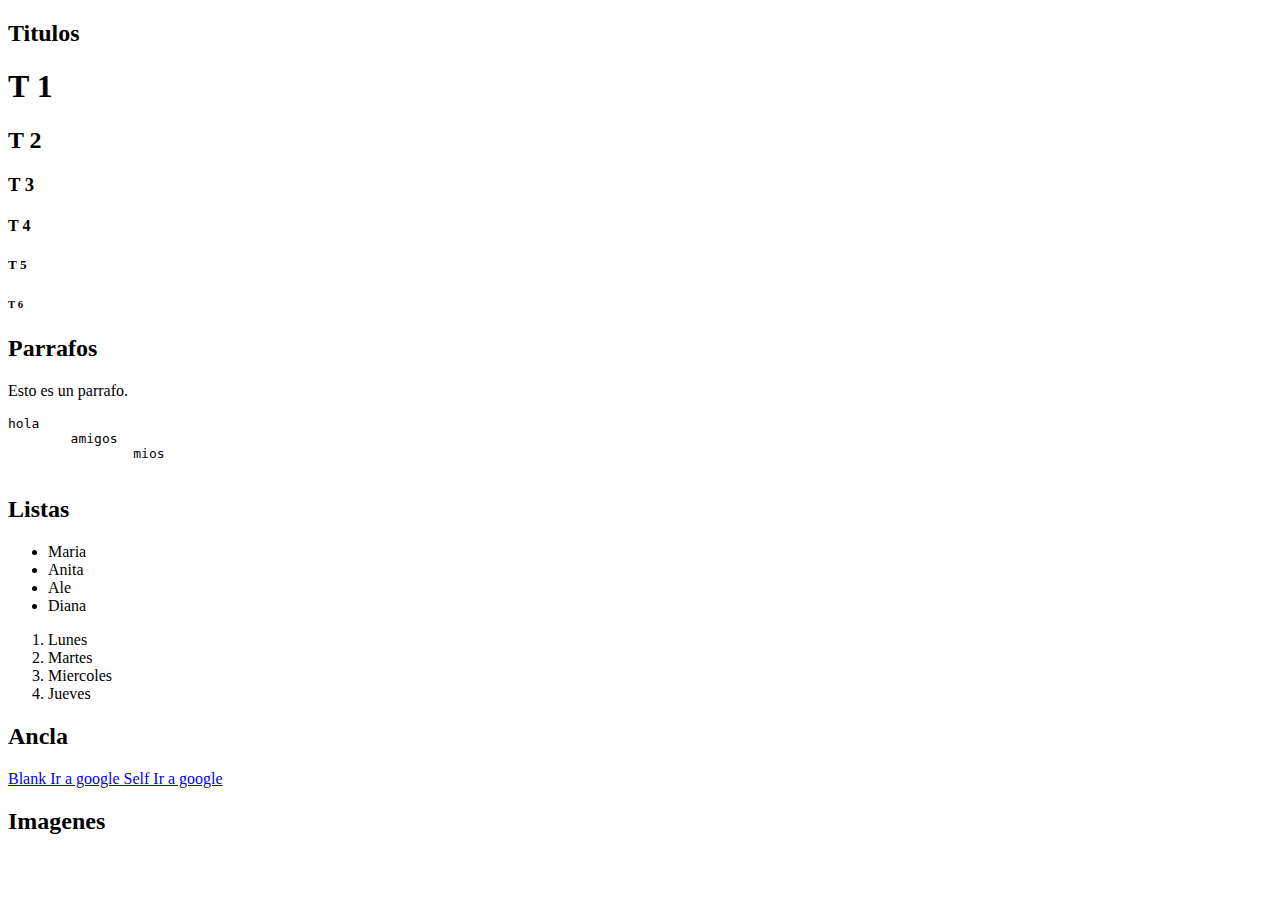
==== app/index.html @ f1ed48db "index" ====
<!DOCTYPE html>

<html lang="es">

<head>
    <meta charset="UTF-8">
    <title>Web</title>
</head>

<body>

<h2>Titulos</h2>

<h1>T 1</h1>
<h2>T 2</h2>
<h3>T 3</h3>
<h4>T 4</h4>
<h5>T 5</h5>
<h6>T 6</h6>


<h2>Parrafos</h2>

<p>Esto
    es
    un
    parrafo.</p>
<pre>
hola
        amigos
                mios
    </pre>

<h2>Listas</h2>

<ul>
    <li>Maria</li>
    <li>Anita</li>
    <li>Ale</li>
    <li>Diana</li>
</ul>

<ol>
    <li>Lunes</li>
    <li>Martes</li>
    <li>Miercoles</li>
    <li>Jueves</li>
</ol>

<h2>Ancla</h2>

<a href="http://www.google.com"
   target="_blank"
>
    Blank Ir a google
</a>

<a href="http://www.google.com">
    Self Ir a google
</a>

<h2>Imagenes</h2>

<img src="" alt="">




</body>

</html>
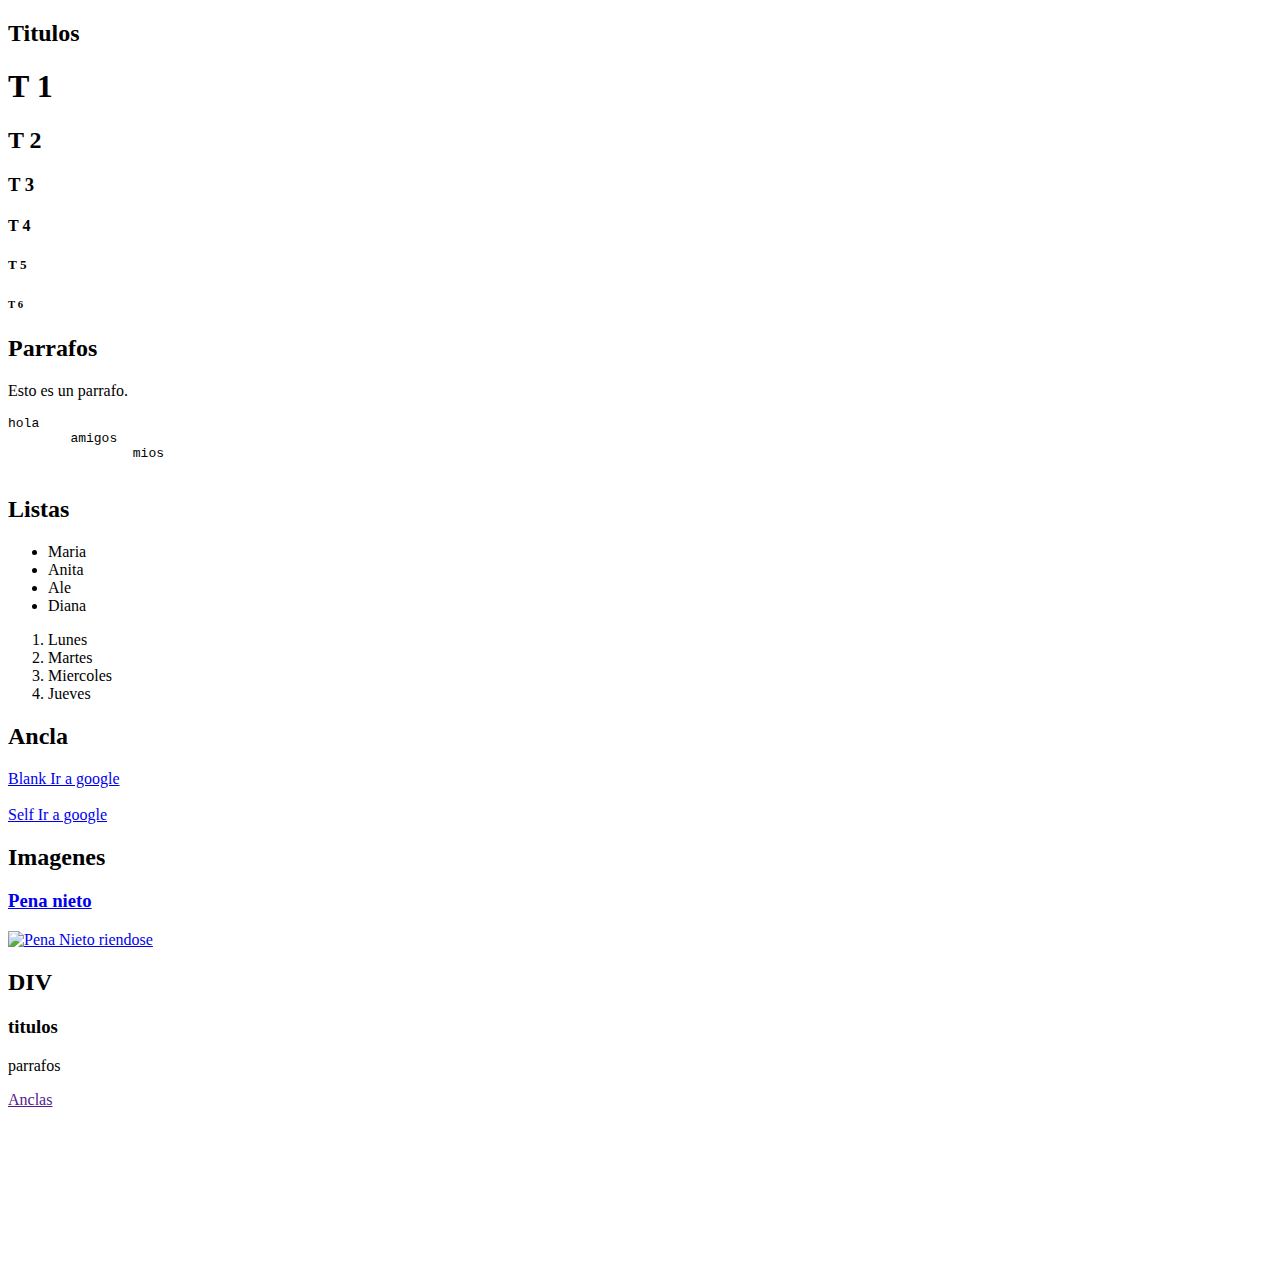
==== commit 2af9eff8: "divs imagenes" ====
--- a/app/index.html
+++ b/app/index.html
@@ -55,15 +55,40 @@
     Blank Ir a google
 </a>
 
+<br>
+
+<br>
+
 <a href="http://www.google.com">
     Self Ir a google
 </a>
 
 <h2>Imagenes</h2>
 
-<img src="" alt="">
+<a href="http://www.epn.edu.ec">
+    <h3>Pena nieto</h3>
 
+    <img src="https://cdn.proceso.com.mx/media/2015/01/82376e8bf64f957e97-150107_nieto_ver_02-D.jpg"
+         alt="Pena Nieto riendose">
 
+</a>
+
+<h2>DIV</h2>
+
+    <div>
+        <h3>titulos</h3>
+        <p>parrafos</p>
+        <a href="">Anclas</a>
+    </div>
+
+<br>
+<br>
+<br>
+<br>
+<br>
+<br>
+<br>
+<br>
 
 
 </body>
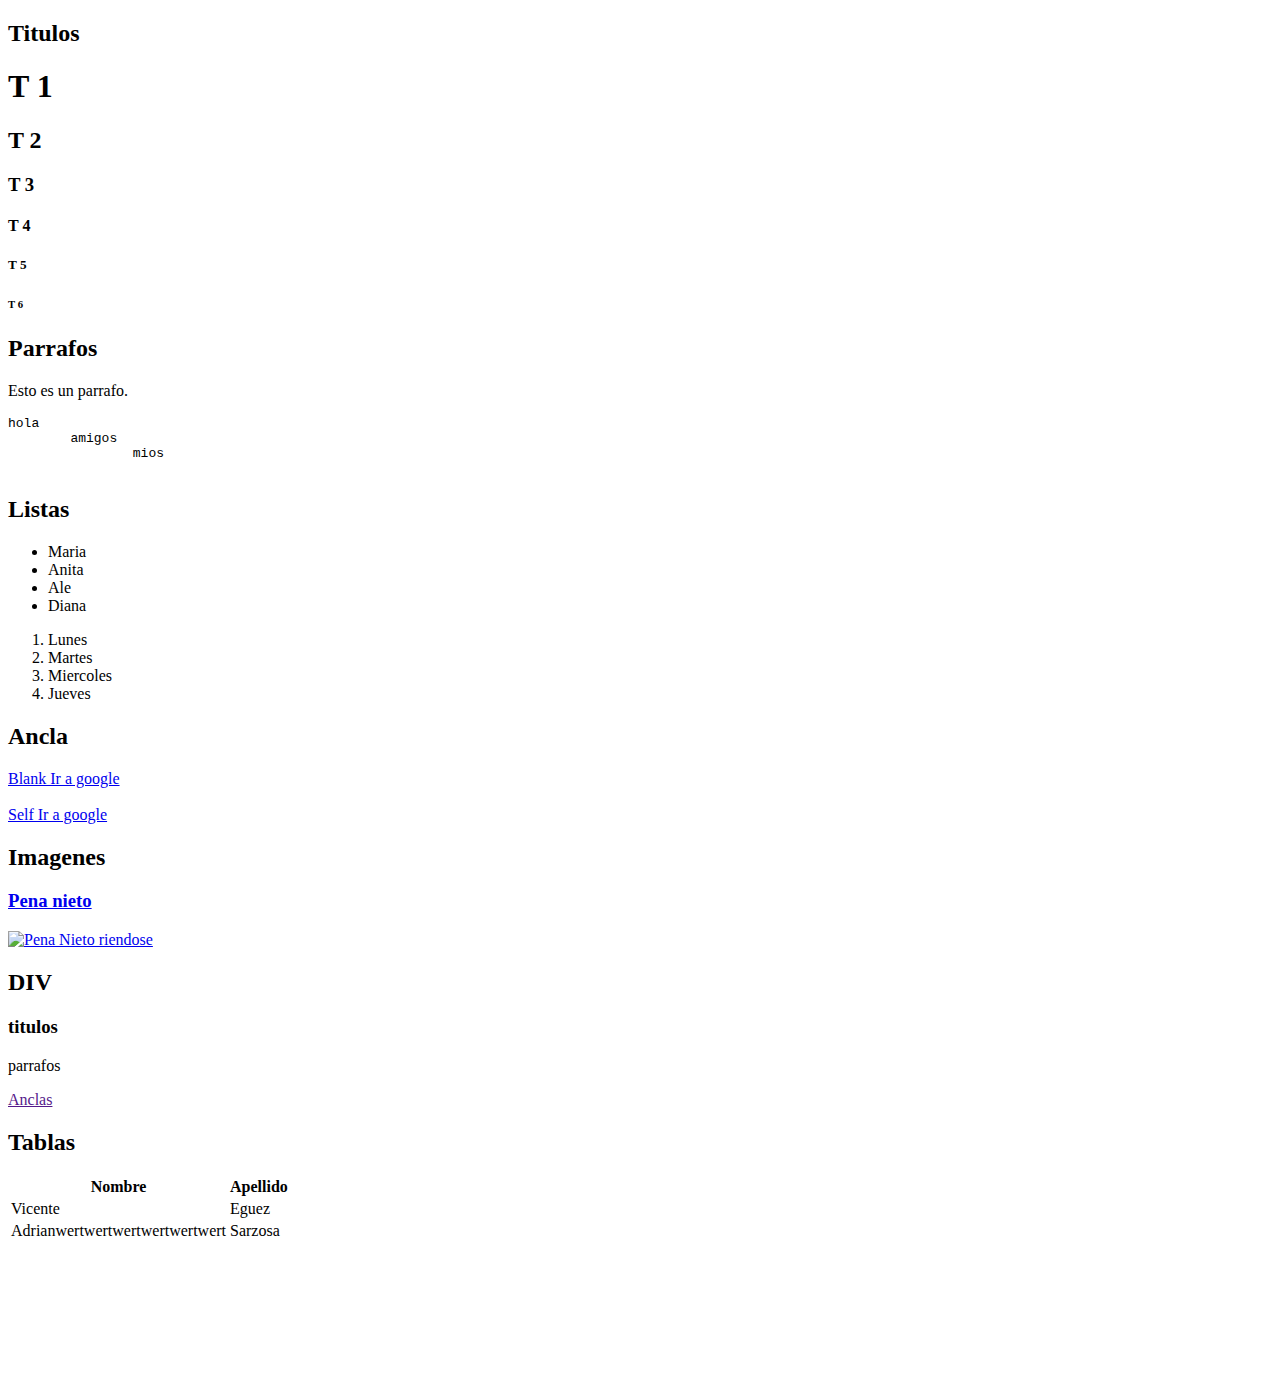
==== commit 4e4ff5b5: "tablas" ====
--- a/app/index.html
+++ b/app/index.html
@@ -75,11 +75,30 @@
 
 <h2>DIV</h2>
 
-    <div>
-        <h3>titulos</h3>
-        <p>parrafos</p>
-        <a href="">Anclas</a>
-    </div>
+<div>
+    <h3>titulos</h3>
+    <p>parrafos</p>
+    <a href="">Anclas</a>
+</div>
+
+<h2>Tablas</h2>
+
+<table>
+    <tr>
+        <th>Nombre</th>
+        <th>Apellido</th>
+    </tr>
+    <tr>
+        <td>Vicente</td>
+        <td>Eguez</td>
+    </tr>
+    <tr>
+        <td>Adrianwertwertwertwertwertwert</td>
+        <td>Sarzosa</td>
+    </tr>
+
+</table>
+
 
 <br>
 <br>
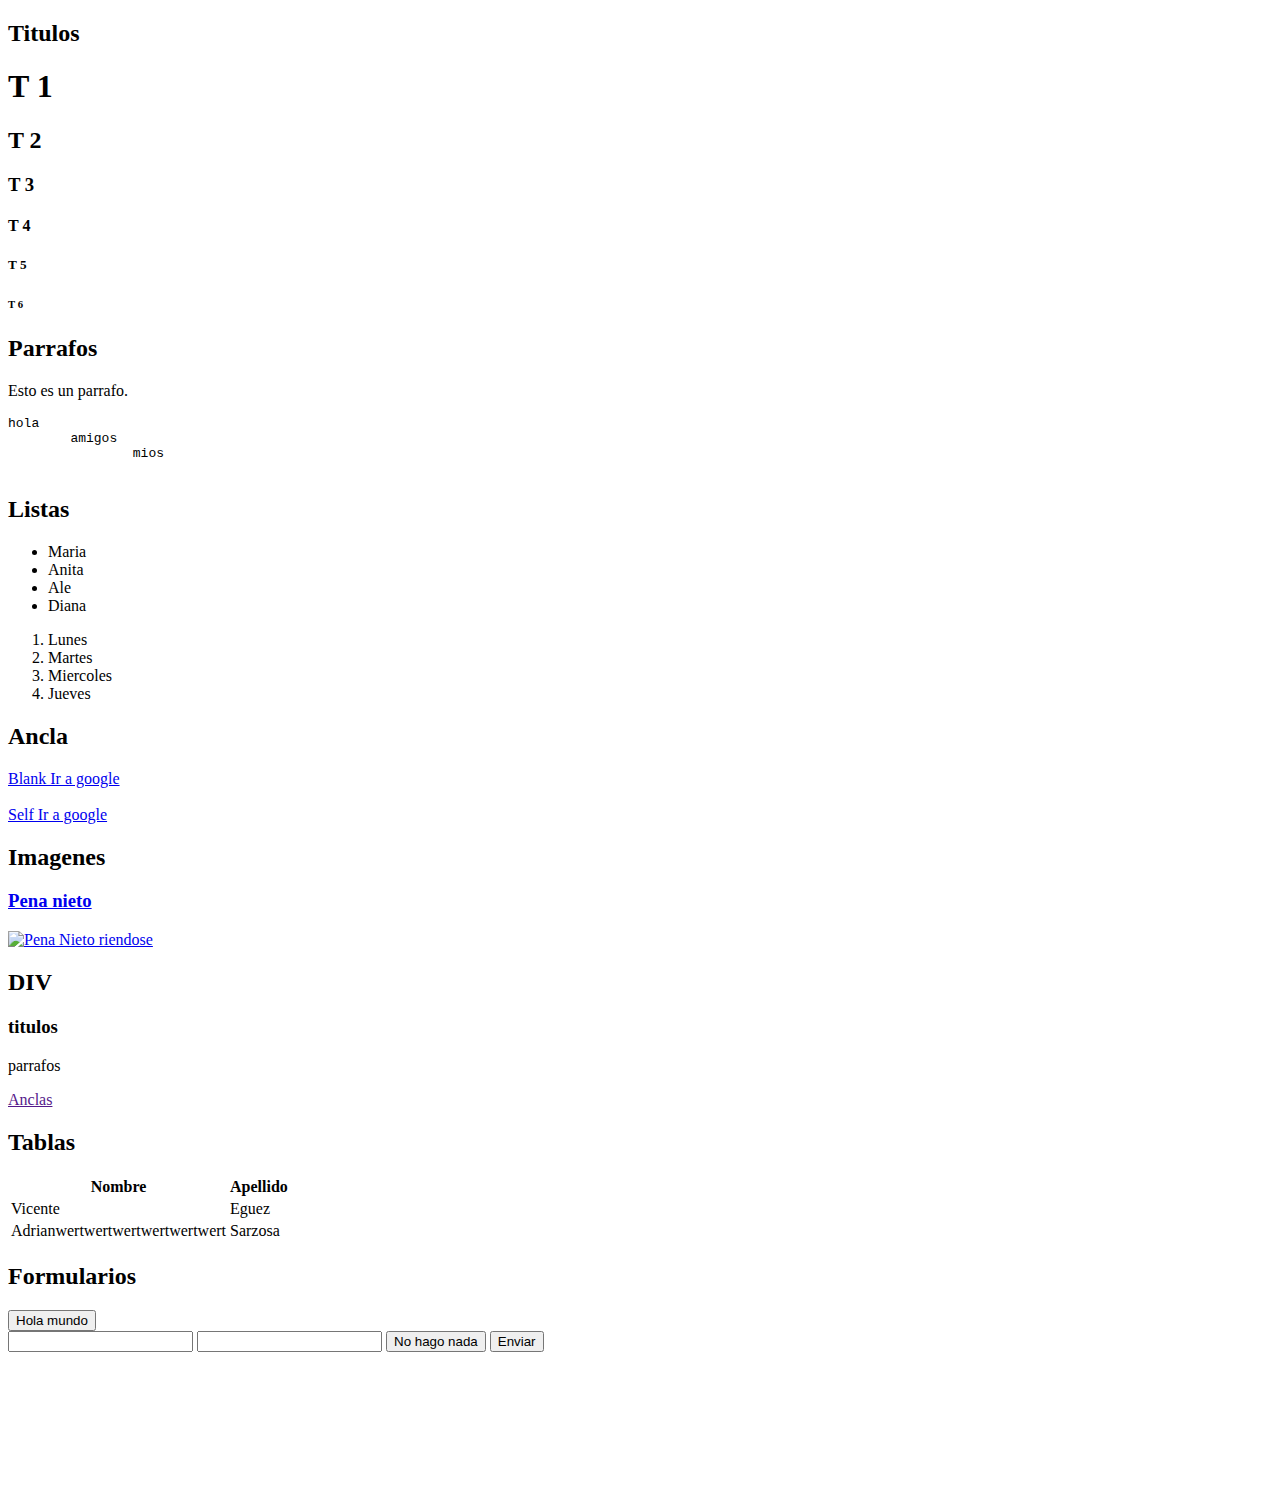
==== commit 4a856531: "ASD" ====
--- a/app/index.html
+++ b/app/index.html
@@ -99,6 +99,35 @@
 
 </table>
 
+<h2>Formularios</h2>
+
+<button>Hola mundo</button>
+
+<form action="http://localhost:3000/Auth/login"
+      method="post"
+>
+    <input type="text" name="username">
+    <input type="text" name="password">
+
+    <button type="button">
+        No hago nada
+    </button>
+
+    <!-- COMEN -->
+
+    <!-- COMENTARIO
+
+    <button type="submit">
+        Enviar
+    </button>
+    -->
+
+    <button type="submit">
+        Enviar
+    </button>
+
+</form>
+
 
 <br>
 <br>
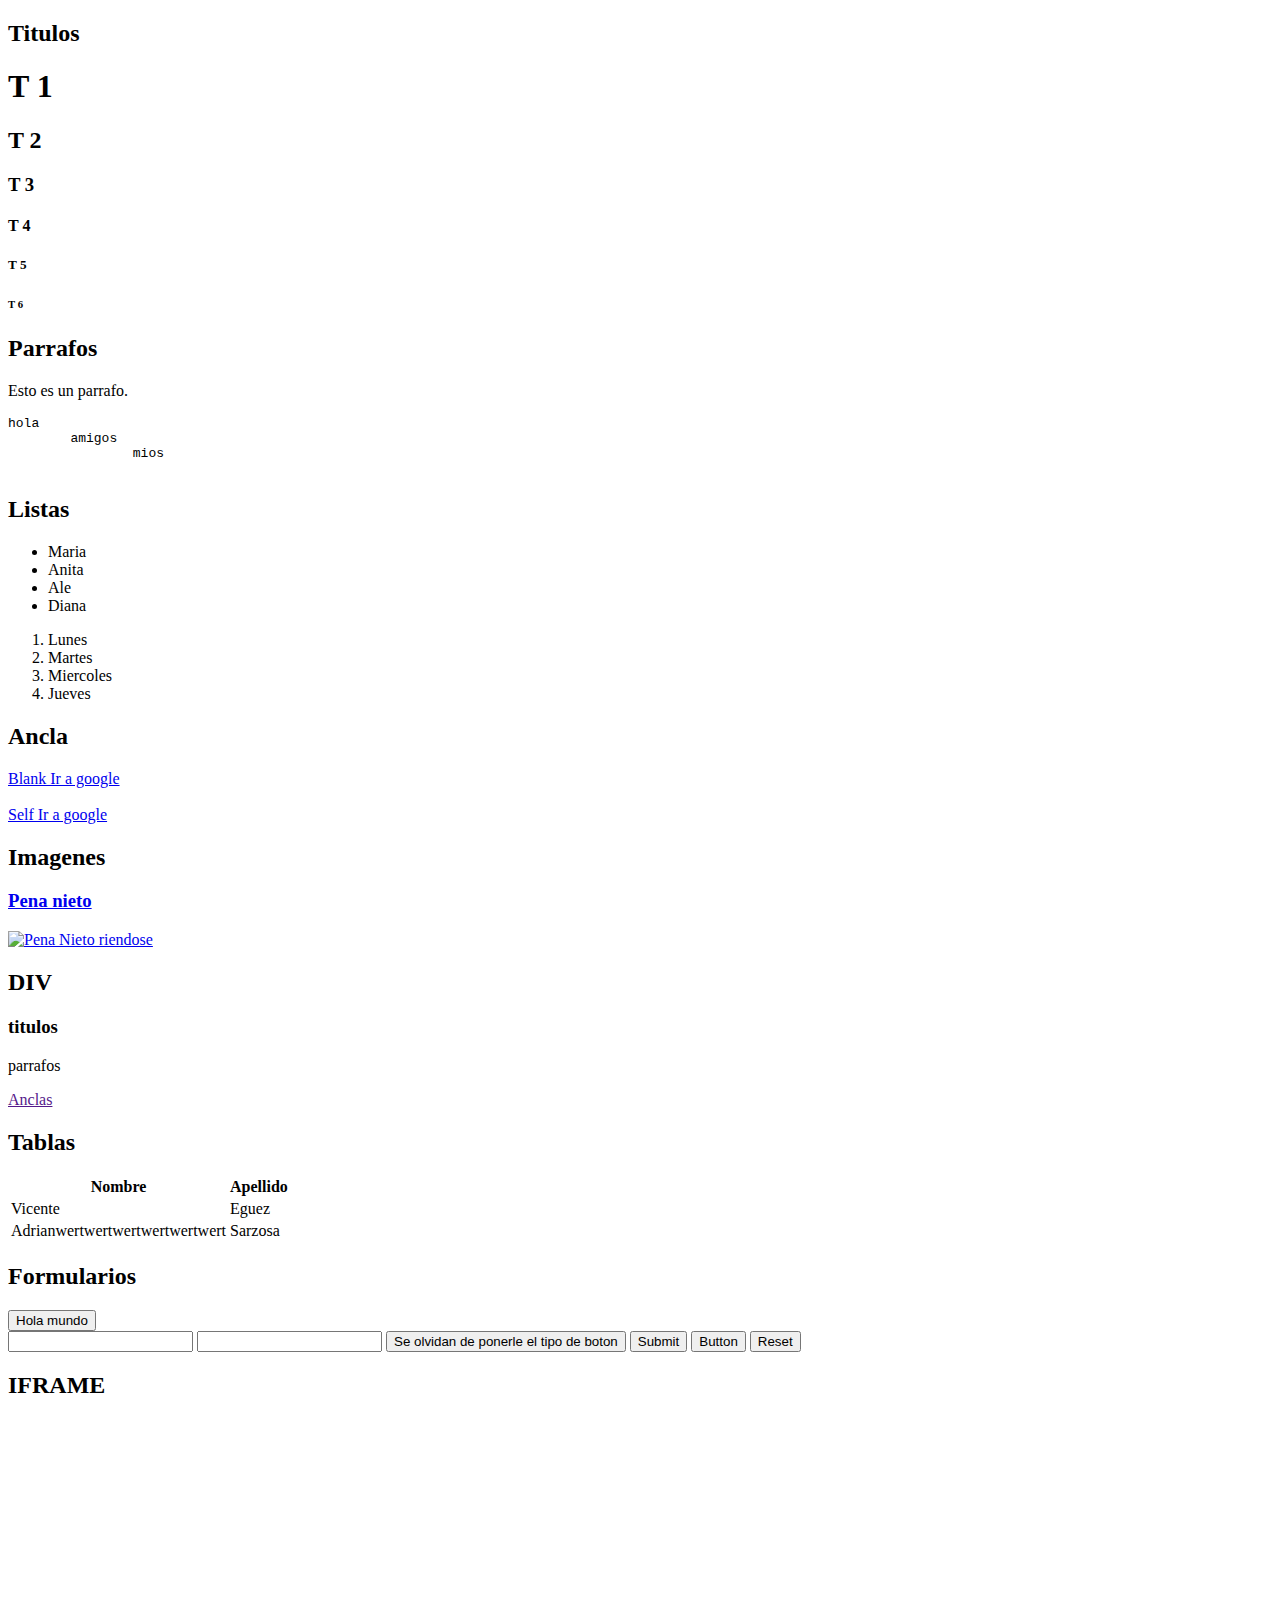
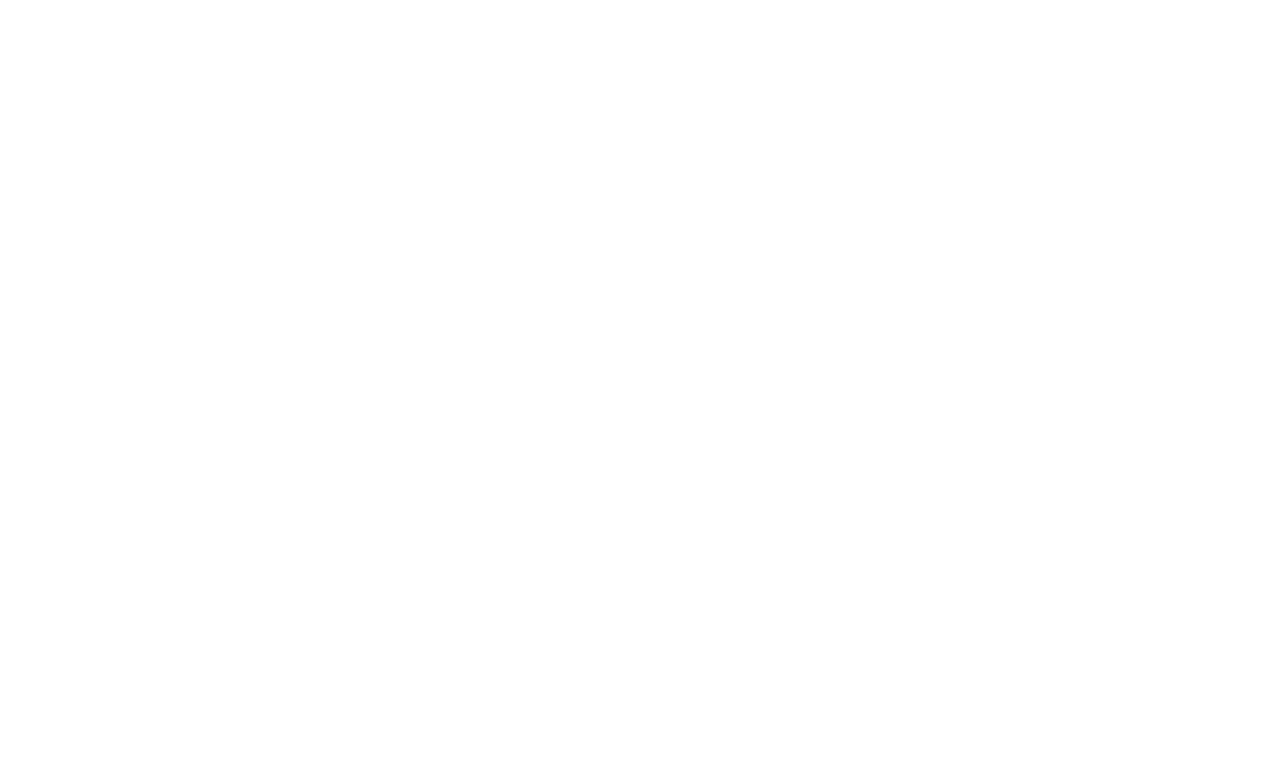
==== commit aef35125: "estilos" ====
--- a/app/index.html
+++ b/app/index.html
@@ -108,25 +108,39 @@
 >
     <input type="text" name="username">
     <input type="text" name="password">
+    <button>
+        Se olvidan de ponerle el tipo de boton
+    </button>
+    <button type="submit">
+        Submit
+    </button>
+    <button type="button">
+        Button
+    </button>
+    <button type="reset">
+        Reset
+    </button>
+</form>
 
-    <button type="button">
-        No hago nada
-    </button>
 
-    <!-- COMEN -->
+<h2>IFRAME</h2>
 
-    <!-- COMENTARIO
+<iframe id="saew"
+        src="https://saew.epn.edu.ec"
+        frameborder="0"
+        width="100%"
+        height="800"
+></iframe>
 
-    <button type="submit">
-        Enviar
-    </button>
-    -->
 
-    <button type="submit">
-        Enviar
-    </button>
+<!-- COMEN -->
 
-</form>
+<!-- COMENTARIO
+
+<button type="submit">
+    Enviar
+</button>
+-->
 
 
 <br>
@@ -138,6 +152,21 @@
 <br>
 <br>
 
+<script>
+        /*
+    var etiquetaSaew = document.getElementById("saew");
+
+    etiquetaSaew.contentWindow
+        .document
+        .body
+        .addEventListener("keypress",
+            function (evento) {
+                console.log(evento);
+            })
+        */
+
+</script>
+
 
 </body>
 
